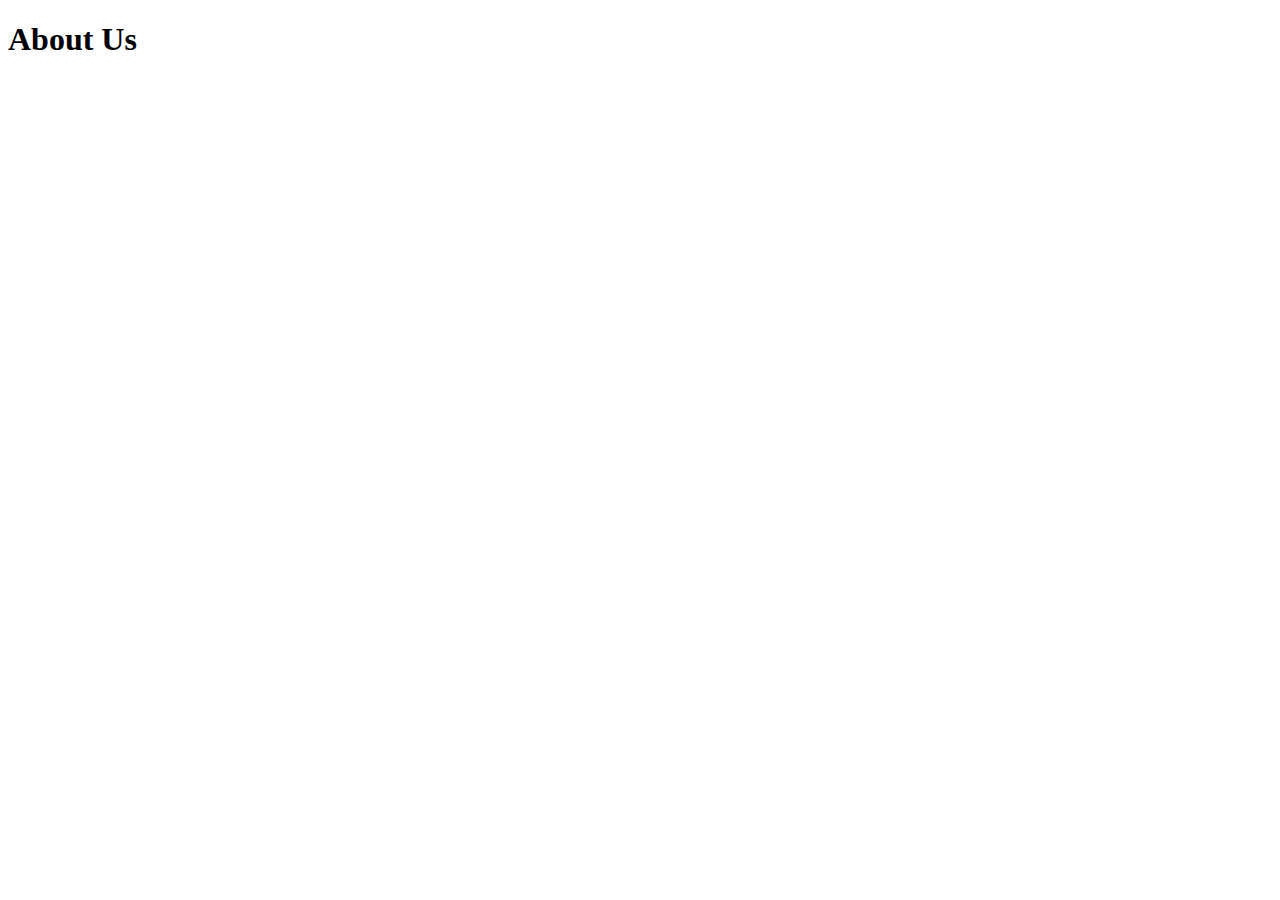
==== HTML/about.html @ c5e9daba "Merge pull request #2 from caelaward/folderStructure" ====
<!DOCTYPE html>
<html lang="en">
<head>
    <meta charset="UTF-8">
    <meta name="viewport" content="width=device-width, initial-scale=1.0">
    <title>About page</title>
    <link rel="stylesheet" href="/css/style.css">
    <link href="https://cdn.jsdelivr.net/npm/bootstrap@5.3.2/dist/css/bootstrap.min.css" rel="stylesheet" integrity="sha384-T3c6CoIi6uLrA9TneNEoa7RxnatzjcDSCmG1MXxSR1GAsXEV/Dwwykc2MPK8M2HN" crossorigin="anonymous">
    <link rel="preconnect" href="https://fonts.googleapis.com">
</head>
<body>
    <div class="container-fluid ">
        <nav class="nav"></nav>
    </div>

    <heading class="heading2">
        <h1>About Us</h1>
    </heading>

    <main class="container">

    </main>


    <footer class="footer"></footer>
    <script src="https://cdn.jsdelivr.net/npm/bootstrap@5.3.2/dist/js/bootstrap.bundle.min.js" integrity="sha384-C6RzsynM9kWDrMNeT87bh95OGNyZPhcTNXj1NW7RuBCsyN/o0jlpcV8Qyq46cDfL" crossorigin="anonymous"></script>
    <script src="/script/about.js"></script>    
</body>
</html>
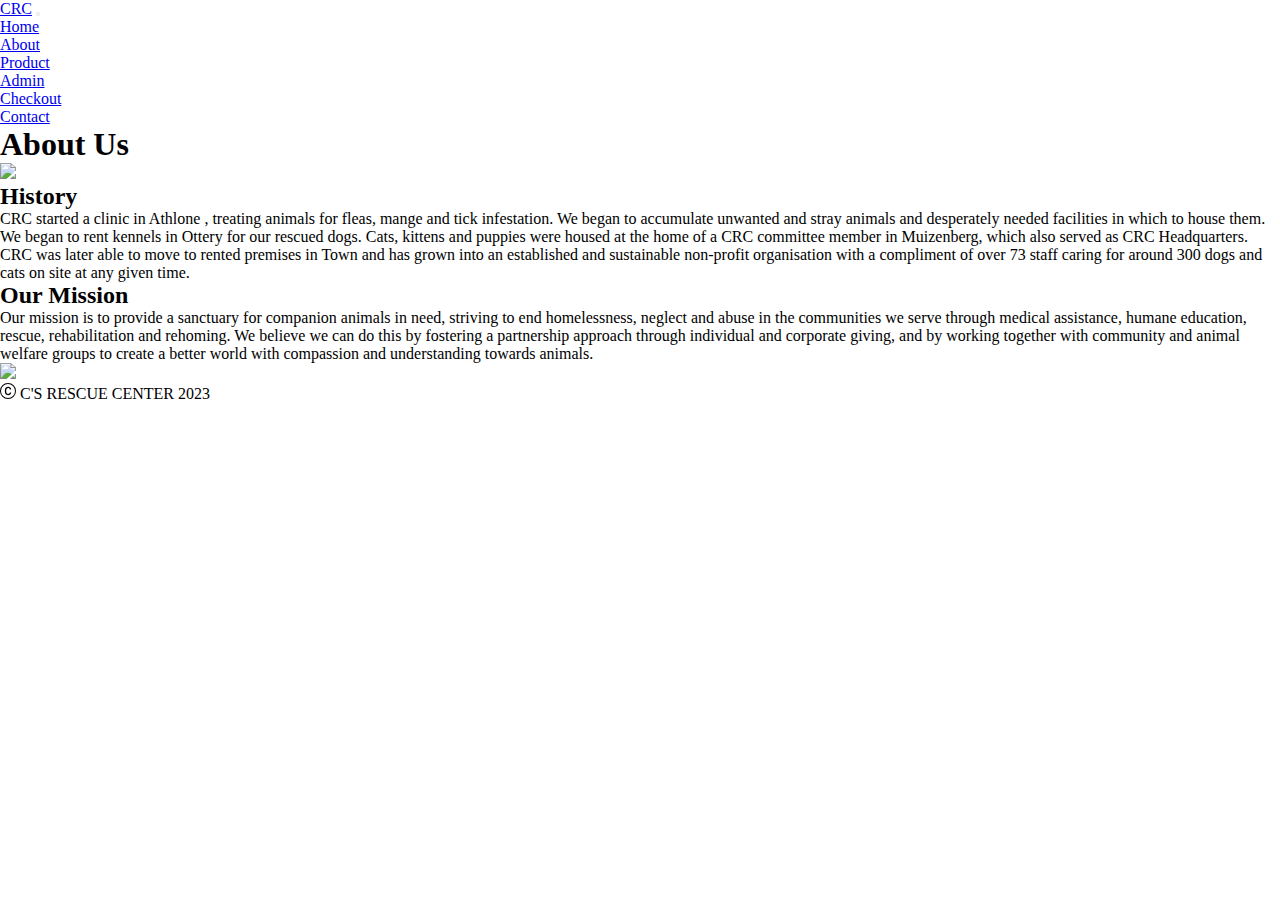
==== commit 6ff17abd: "added content to about page" ====
--- a/HTML/about.html
+++ b/HTML/about.html
@@ -9,20 +9,73 @@
     <link rel="preconnect" href="https://fonts.googleapis.com">
 </head>
 <body>
-    <div class="container-fluid ">
-        <nav class="nav"></nav>
-    </div>
+    <header class="heading2">
+    <nav class="navbar navbar-expand-lg " id="nav">
+        <div class="container-fluid">
+          <a class="navbar-brand" href="#">CRC</a>
+          <button class="navbar-toggler" type="button" data-bs-toggle="collapse" data-bs-target="#navbarText" aria-controls="navbarText" aria-expanded="false" aria-label="Toggle navigation">
+            <span class="navbar-toggler-icon"></span>
+          </button>
+          <div class="collapse navbar-collapse" id="navbarText">
+            <ul class="navbar-nav me-auto mb-2 mb-lg-0">
+              <li class="nav-item">
+                <a class="nav-link active" aria-current="page" href="/index.html">Home</a>
+              </li>
+              <li class="nav-item">
+                <a class="nav-link active" aria-current="page" href="/HTML/about.html">About</a>
+              </li>
+              <li class="nav-item">
+                <a class="nav-link active" aria-current="page" href="/HTML/product.html">Product</a>
+              </li>
+              <li class="nav-item">
+                <a class="nav-link active" aria-current="page" href="/HTML/admin.html">Admin</a>
+              </li>
+              <li class="nav-item">
+                <a class="nav-link active" aria-current="page" href="/HTML/checkout.html">Checkout</a>
+              </li>
+              <li class="nav-item">
+                <a class="nav-link active" aria-current="page" href="/HTML/contact.html">Contact</a>
+              </li>
+          </div>
+        </div>
+      </nav>
 
-    <heading class="heading2">
-        <h1>About Us</h1>
-    </heading>
+
+        <h1 class="text-center">About Us</h1>
+        <!-- <h2 class="text-center" id="whatWeDo">What we do</h2> -->
+    </header>
 
     <main class="container">
+        <div>
+            <img src="https://www.imagevenue.com/ME178OHS][IMG]https://cdn-thumbs.imagevenue.com/01/a7/6c/ME178OHS_t.jpg">
+            <h2>History</h2>
+            <p>CRC started a clinic in Athlone , treating animals for fleas, mange and tick infestation. 
 
+                We began to accumulate unwanted and stray animals and desperately needed facilities in which to house them. We began to rent kennels in Ottery for our rescued dogs. Cats, kittens and puppies were housed at the home of a CRC committee member in Muizenberg, which also served as CRC Headquarters.
+                
+                CRC was later able to move to rented premises in Town and has grown into an established and sustainable non-profit organisation with a compliment of over 73 staff caring for around 300 dogs and cats on site at any given time.
+                
+            </p>
+
+            <h2>Our Mission</h2>
+            <p>Our mission is to provide a sanctuary for companion animals in need, striving to end homelessness, neglect and abuse in the communities we serve through medical assistance, humane education, rescue, rehabilitation and rehoming.
+                
+                We believe we can do this by fostering a partnership approach through individual and corporate giving, and by working together with community and animal welfare groups to create a better world with compassion and understanding towards animals.
+                
+            </p>
+            <div class="missionImg">
+                <img src="https://i.postimg.cc/90g693kL/cover-img.webp" >
+
+            </div>
+        </div>
+
+        
     </main>
 
 
-    <footer class="footer"></footer>
+    <footer class="footer fixed-bottom text-center" id="footer" ><svg xmlns="http://www.w3.org/2000/svg" width="16" height="16" fill="currentColor" class="bi bi-c-circle" viewBox="0 0 16 16">
+        <path d="M1 8a7 7 0 1 0 14 0A7 7 0 0 0 1 8m15 0A8 8 0 1 1 0 8a8 8 0 0 1 16 0M8.146 4.992c-1.212 0-1.927.92-1.927 2.502v1.06c0 1.571.703 2.462 1.927 2.462.979 0 1.641-.586 1.729-1.418h1.295v.093c-.1 1.448-1.354 2.467-3.03 2.467-2.091 0-3.269-1.336-3.269-3.603V7.482c0-2.261 1.201-3.638 3.27-3.638 1.681 0 2.935 1.054 3.029 2.572v.088H9.875c-.088-.879-.768-1.512-1.729-1.512Z"/>
+      </svg> C'S RESCUE CENTER 2023 </footer>
     <script src="https://cdn.jsdelivr.net/npm/bootstrap@5.3.2/dist/js/bootstrap.bundle.min.js" integrity="sha384-C6RzsynM9kWDrMNeT87bh95OGNyZPhcTNXj1NW7RuBCsyN/o0jlpcV8Qyq46cDfL" crossorigin="anonymous"></script>
     <script src="/script/about.js"></script>    
 </body>
--- a/css/style.css
+++ b/css/style.css
@@ -0,0 +1,4 @@
+*{
+ margin:0;
+ padding:0;
+}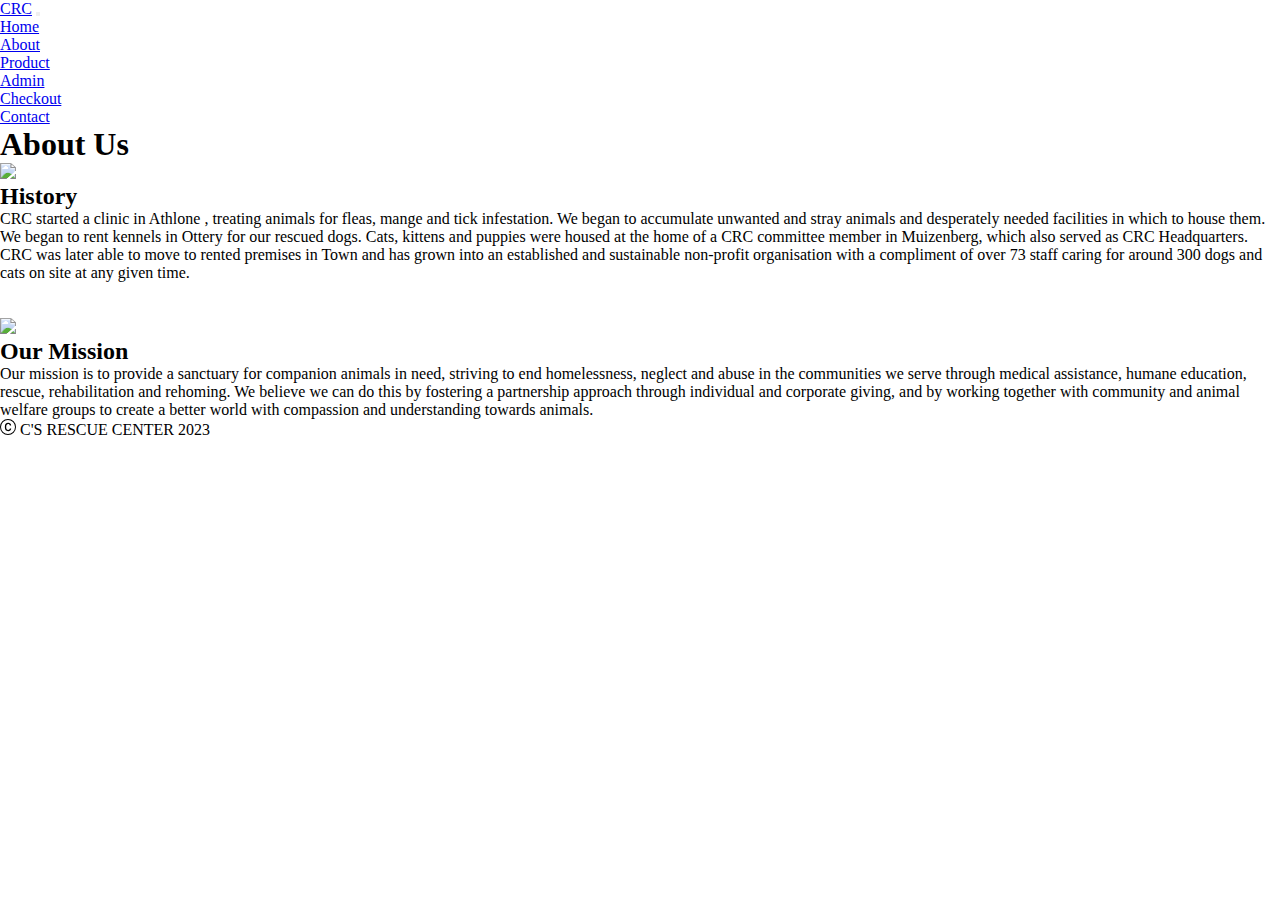
==== commit 2a1b4010: "styled about.html" ====
--- a/HTML/about.html
+++ b/HTML/about.html
@@ -45,28 +45,29 @@
         <!-- <h2 class="text-center" id="whatWeDo">What we do</h2> -->
     </header>
 
-    <main class="container">
-        <div>
-            <img src="https://www.imagevenue.com/ME178OHS][IMG]https://cdn-thumbs.imagevenue.com/01/a7/6c/ME178OHS_t.jpg">
-            <h2>History</h2>
-            <p>CRC started a clinic in Athlone , treating animals for fleas, mange and tick infestation. 
+    <main class="container-fluid">
+        <div class="container">
+            <img src="https://cdn-thumbs.imagevenue.com/01/a7/6c/ME178OHS_t.jpg" id="historyImg" >
+            <h2 class="pt-3">History</h2>
+            <p class="pt-3">CRC started a clinic in Athlone , treating animals for fleas, mange and tick infestation. 
 
                 We began to accumulate unwanted and stray animals and desperately needed facilities in which to house them. We began to rent kennels in Ottery for our rescued dogs. Cats, kittens and puppies were housed at the home of a CRC committee member in Muizenberg, which also served as CRC Headquarters.
                 
                 CRC was later able to move to rented premises in Town and has grown into an established and sustainable non-profit organisation with a compliment of over 73 staff caring for around 300 dogs and cats on site at any given time.
                 
             </p>
-
-            <h2>Our Mission</h2>
-            <p>Our mission is to provide a sanctuary for companion animals in need, striving to end homelessness, neglect and abuse in the communities we serve through medical assistance, humane education, rescue, rehabilitation and rehoming.
+            <br>
+            <br>
+            <img src="https://i.postimg.cc/90g693kL/cover-img.webp" id="missionImg">
+            <h2 class="pt-4">Our Mission</h2>
+            <p class="pt-3">Our mission is to provide a sanctuary for companion animals in need, striving to end homelessness, neglect and abuse in the communities we serve through medical assistance, humane education, rescue, rehabilitation and rehoming.
                 
                 We believe we can do this by fostering a partnership approach through individual and corporate giving, and by working together with community and animal welfare groups to create a better world with compassion and understanding towards animals.
                 
             </p>
-            <div class="missionImg">
-                <img src="https://i.postimg.cc/90g693kL/cover-img.webp" >
+           
 
-            </div>
+            
         </div>
 
         
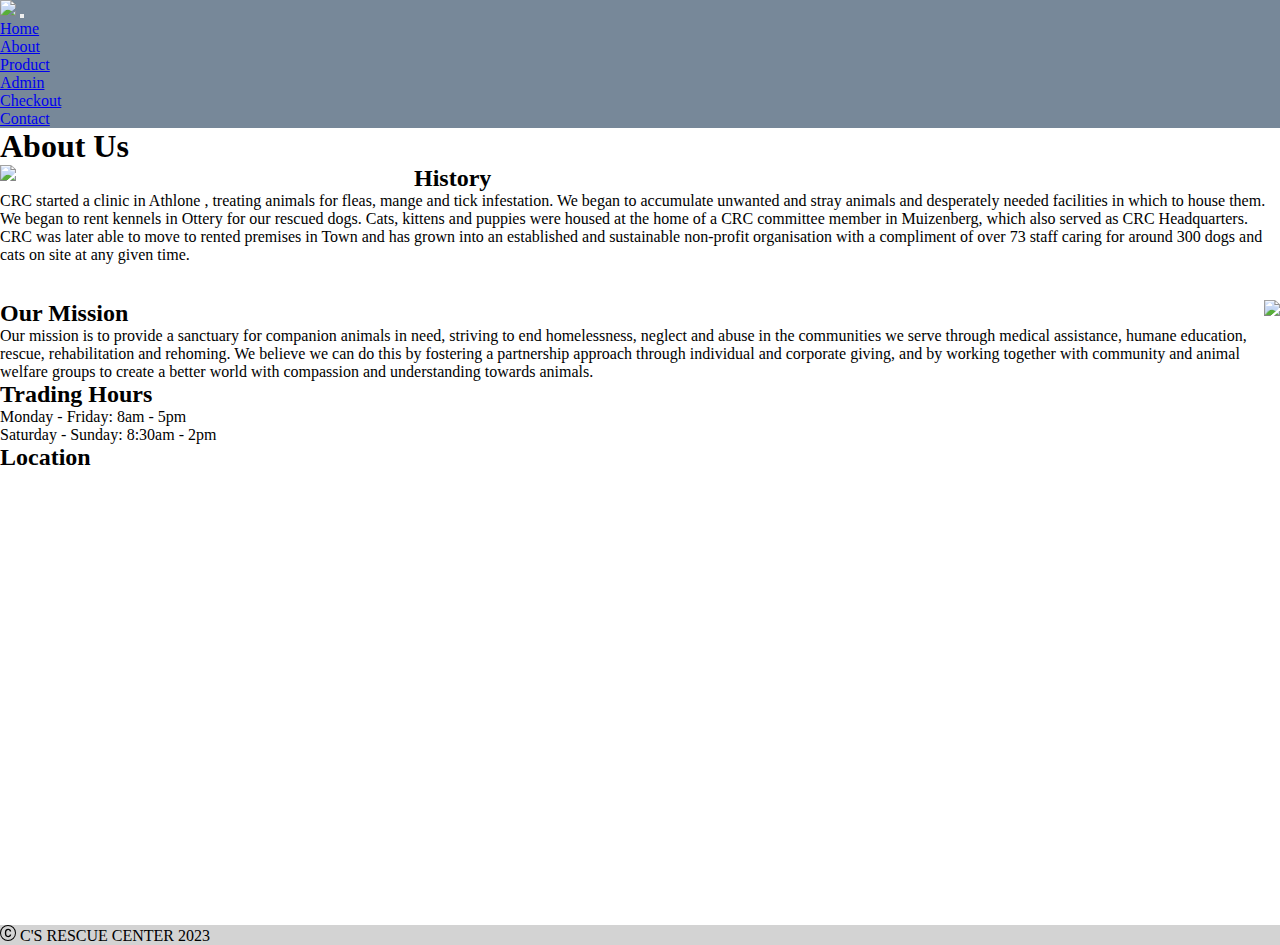
==== commit bc2ac605: "added changes" ====
--- a/HTML/about.html
+++ b/HTML/about.html
@@ -10,9 +10,9 @@
 </head>
 <body>
     <header class="heading2">
-    <nav class="navbar navbar-expand-lg " id="nav">
+    <nav class="navbar navbar-expand-lg sticky-top" id="nav">
         <div class="container-fluid">
-          <a class="navbar-brand" href="#">CRC</a>
+          <a class="navbar-brand" href="#"><img src="https://i.postimg.cc/nzcPY8ZH/logo-img.png" id="logo"></a>
           <button class="navbar-toggler" type="button" data-bs-toggle="collapse" data-bs-target="#navbarText" aria-controls="navbarText" aria-expanded="false" aria-label="Toggle navigation">
             <span class="navbar-toggler-icon"></span>
           </button>
@@ -69,6 +69,16 @@
 
             
         </div>
+        <div class="text-center">
+
+          <h2>Trading Hours</h2>
+            <p>Monday - Friday: 8am - 5pm</P>
+            <p> Saturday - Sunday: 8:30am - 2pm</p>
+  
+             <h2>Location</h2>
+             <iframe src="https://www.google.com/maps/embed?pb=!1m18!1m12!1m3!1d3311.3263393053066!2d18.420022475693983!3d-33.90699962103846!2m3!1f0!2f0!3f0!3m2!1i1024!2i768!4f13.1!3m3!1m2!1s0x1dcc67599abb5bb3%3A0xcc1a97af54b0520b!2sV%20%26%20A%20Waterfront%2C%20Victoria%20%26%20Alfred%20Waterfront%2C%20Cape%20Town%2C%208001!5e0!3m2!1sen!2sza!4v1697797398782!5m2!1sen!2sza" width="600" height="450" style="border:0;" allowfullscreen="" loading="lazy" referrerpolicy="no-referrer-when-downgrade" id="map"></iframe>
+          
+        </div>
 
         
     </main>
--- a/css/style.css
+++ b/css/style.css
@@ -1,4 +1,95 @@
 *{
  margin:0;
  padding:0;
-}+}
+
+#nav{
+    background-color: lightslategrey;
+}
+
+#footer{
+    background-color: lightgrey; 
+}
+
+
+#name{
+    /* background: linear-gradient(112deg, #FFFFFF 50%, lightgrey  50%); */
+    border: 3px solid #f1f1f1;
+    margin-top:8%;
+    margin-left:10%;
+    width: 80%;
+    padding: 20px;
+    box-shadow:  0 0 5px white, 0 0 10px white, 0 0 15px white;
+    
+}
+
+/* .body1{
+    /* background-image: url("https://i.postimg.cc/2jBSng5d/img1.jpg"); */
+    /* background: linear-gradient(50deg, #F5FFFA 50%, lightgrey  50%); */
+    /* background-color:#F5FFFA;  */
+/* } */
+
+#logo{
+    width:55px;
+    
+
+}
+
+#missionImg{
+    text-align: center;
+    float: right;
+    
+}
+#historyImg{
+  float:inline-start;
+  width:30%; 
+  padding-right: 30px;
+}
+#homeImg{
+    width:55%;
+}
+#img3{
+    width:40%;
+}
+#img5{
+    width:40%;
+    height:55vh;
+}
+/* #carouselExampleAutoplaying{
+    padding-top:1%;
+    
+} */
+#img{
+ float: left;
+ padding:5px;
+}
+#btnAdd{
+  border-radius: 20px;
+}
+#img-table{
+   width:50px;
+    
+}
+.table{
+    /* max-width: fit-content; */
+    width: 50%;
+}
+
+#logoH {
+    width: 25px;
+    height: 30px;
+    padding: 2px;
+    mix-blend-mode: multiply;
+    transition: transform 0.3s;
+  } 
+ #logoH:hover{
+      transform: scale(1.2);
+    }
+
+.homeImg{
+    width: 100%;
+}    
+#contHome{
+    justify-content:center;
+    
+}
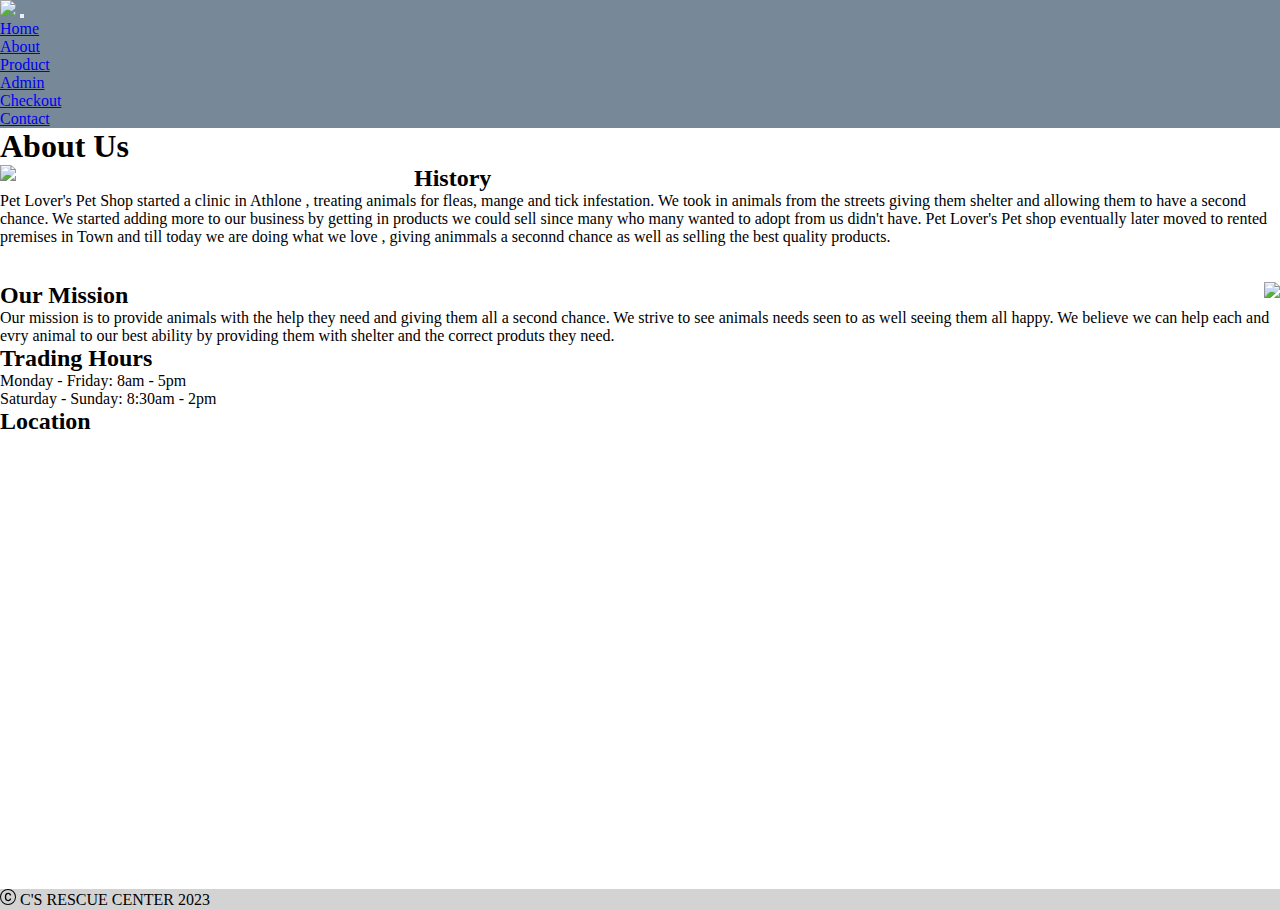
==== commit 9ee08f00: "added changes to about page" ====
--- a/HTML/about.html
+++ b/HTML/about.html
@@ -49,20 +49,21 @@
         <div class="container">
             <img src="https://cdn-thumbs.imagevenue.com/01/a7/6c/ME178OHS_t.jpg" id="historyImg" >
             <h2 class="pt-3">History</h2>
-            <p class="pt-3">CRC started a clinic in Athlone , treating animals for fleas, mange and tick infestation. 
-
-                We began to accumulate unwanted and stray animals and desperately needed facilities in which to house them. We began to rent kennels in Ottery for our rescued dogs. Cats, kittens and puppies were housed at the home of a CRC committee member in Muizenberg, which also served as CRC Headquarters.
-                
-                CRC was later able to move to rented premises in Town and has grown into an established and sustainable non-profit organisation with a compliment of over 73 staff caring for around 300 dogs and cats on site at any given time.
+            <p class="pt-3">Pet Lover's Pet Shop started a clinic in Athlone , treating animals for fleas, mange and tick infestation. 
+              We took in animals from the streets giving them shelter and allowing them to have a second chance.
+              We started adding more to our business by getting in products we could sell since many who many wanted to adopt from us didn't have.
+              Pet Lover's Pet shop eventually later moved to rented premises in Town and till today we are doing what we love , giving animmals a seconnd chance as well as selling the best quality products.  
                 
             </p>
             <br>
             <br>
             <img src="https://i.postimg.cc/90g693kL/cover-img.webp" id="missionImg">
-            <h2 class="pt-4">Our Mission</h2>
-            <p class="pt-3">Our mission is to provide a sanctuary for companion animals in need, striving to end homelessness, neglect and abuse in the communities we serve through medical assistance, humane education, rescue, rehabilitation and rehoming.
+            <h2 class="pt-4 ">Our Mission</h2>
+            <p class="pt-3">Our mission is to provide animals with the help they need and giving them all a second chance.
+              We strive to see animals needs seen to as well seeing them all happy. 
+              We believe we can help each and evry animal to our best ability by providing them with shelter and the correct produts they need.
                 
-                We believe we can do this by fostering a partnership approach through individual and corporate giving, and by working together with community and animal welfare groups to create a better world with compassion and understanding towards animals.
+
                 
             </p>
            
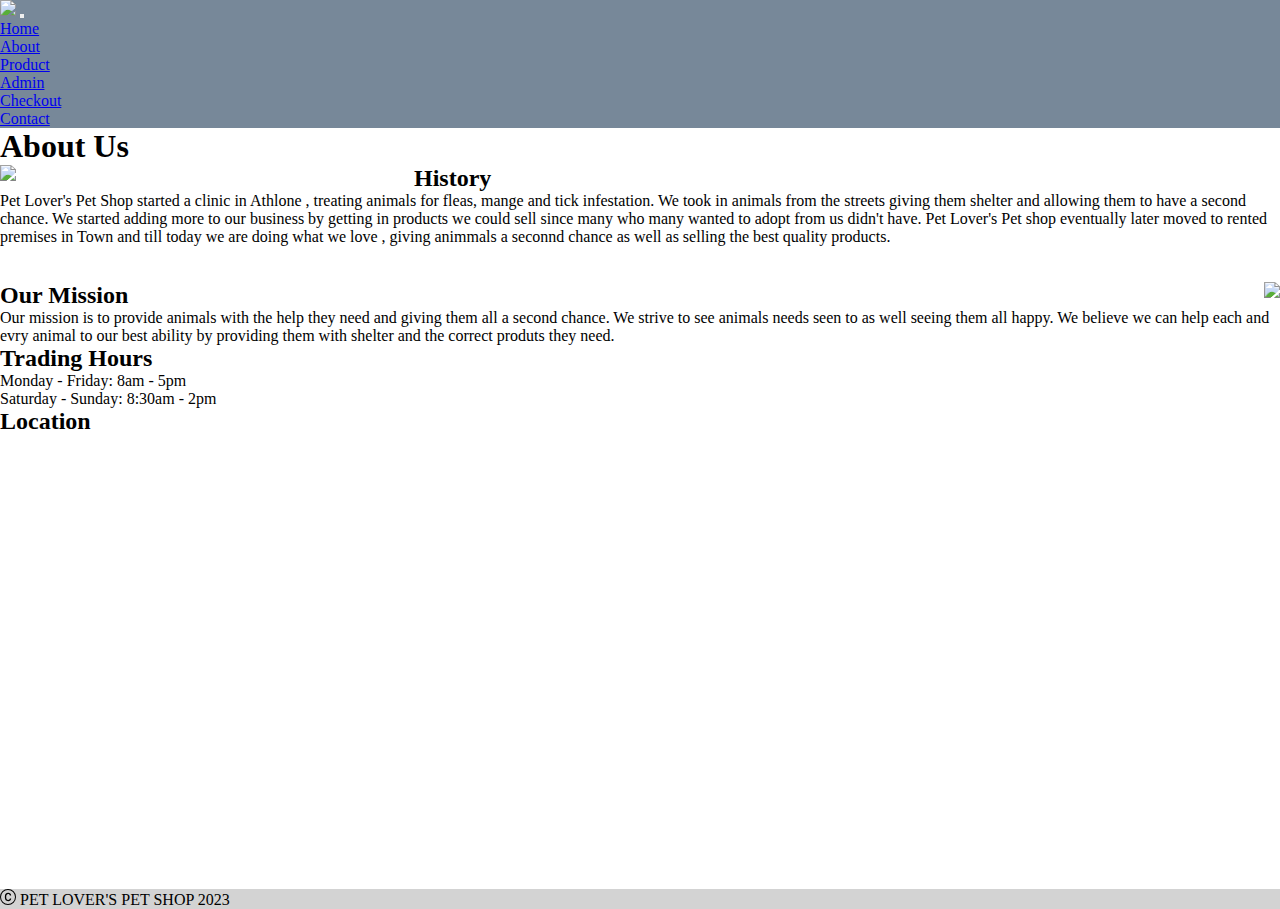
==== commit fad8ce20: "Merge pull request #36 from caelaward/styling" ====
--- a/HTML/about.html
+++ b/HTML/about.html
@@ -87,7 +87,7 @@
 
     <footer class="footer fixed-bottom text-center" id="footer" ><svg xmlns="http://www.w3.org/2000/svg" width="16" height="16" fill="currentColor" class="bi bi-c-circle" viewBox="0 0 16 16">
         <path d="M1 8a7 7 0 1 0 14 0A7 7 0 0 0 1 8m15 0A8 8 0 1 1 0 8a8 8 0 0 1 16 0M8.146 4.992c-1.212 0-1.927.92-1.927 2.502v1.06c0 1.571.703 2.462 1.927 2.462.979 0 1.641-.586 1.729-1.418h1.295v.093c-.1 1.448-1.354 2.467-3.03 2.467-2.091 0-3.269-1.336-3.269-3.603V7.482c0-2.261 1.201-3.638 3.27-3.638 1.681 0 2.935 1.054 3.029 2.572v.088H9.875c-.088-.879-.768-1.512-1.729-1.512Z"/>
-      </svg> C'S RESCUE CENTER 2023 </footer>
+      </svg> PET LOVER'S PET SHOP 2023 </footer>
     <script src="https://cdn.jsdelivr.net/npm/bootstrap@5.3.2/dist/js/bootstrap.bundle.min.js" integrity="sha384-C6RzsynM9kWDrMNeT87bh95OGNyZPhcTNXj1NW7RuBCsyN/o0jlpcV8Qyq46cDfL" crossorigin="anonymous"></script>
     <script src="/script/about.js"></script>    
 </body>
--- a/css/style.css
+++ b/css/style.css
@@ -55,23 +55,28 @@
     width:40%;
     height:55vh;
 }
-/* #carouselExampleAutoplaying{
-    padding-top:1%;
-    
-} */
+
 #img{
  float: left;
  padding:5px;
 }
 #btnAdd{
-  border-radius: 20px;
+    padding:5px;
+    border-radius: 12%;
+    background-color:transparent;
+    border-color: grey;
 }
+#btnAdd:hover{
+    transform: scale(1.2);
+    background-color: grey;
+  }
+
 #img-table{
    width:50px;
     
 }
 .table{
-    /* max-width: fit-content; */
+    
     width: 50%;
 }
 
@@ -93,3 +98,36 @@
     justify-content:center;
     
 }
+.delete{
+    padding:5px;
+    border-radius: 12%;
+    background-color:transparent;
+    border-color: grey;
+}
+.delete:hover{
+    transform: scale(1.2);
+    background-color: grey;
+  }
+
+  .edit{
+    padding:5px;
+    border-radius: 12%;
+    background-color:transparent;
+    border-color: grey;
+}
+.edit:hover{
+    transform: scale(1.2);
+    background-color: grey;
+  }
+#contactForm{
+    padding-left:30%;
+    padding-top:10vh;
+}
+ 
+/* @media screen and (max-width:720px) {
+    
+}    */
+
+#purchaseBtn{
+    margin-left:20%;;
+}